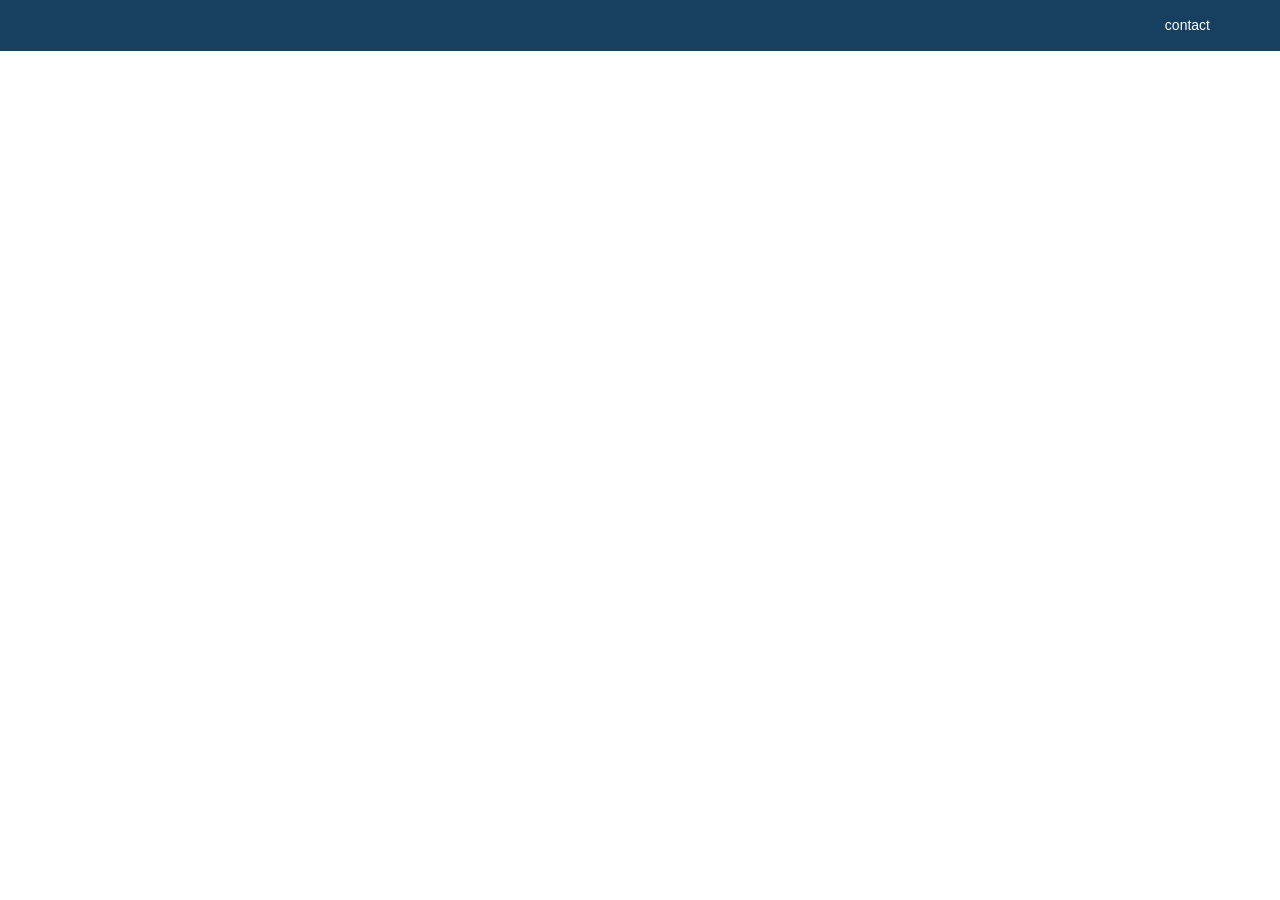
==== Will Test/index.html @ 3e954a3a "Just test files. I haven't done too much since I've been caught up with a lot of work. Nothing is fu" ====
<!DOCTYPE html>
<html>
<head>
<meta charset="UTF-8">
<title>Test</title>

<link rel="stylesheet" href="bootstrap/css/bootstrap.css">

<script type="text/JavaScript" src="test.js"></script>
<script type="text/JavaScript" src="Helper.js"></script>
	
</head><!--- head --->
<body>
<div id="page_wrapper">
	<div id="header"></div>
	<div id="nav"></div>
	<div id="Page"></div>
	<div id="footer"></div>
</div>
</body><!--- body--->
</html>
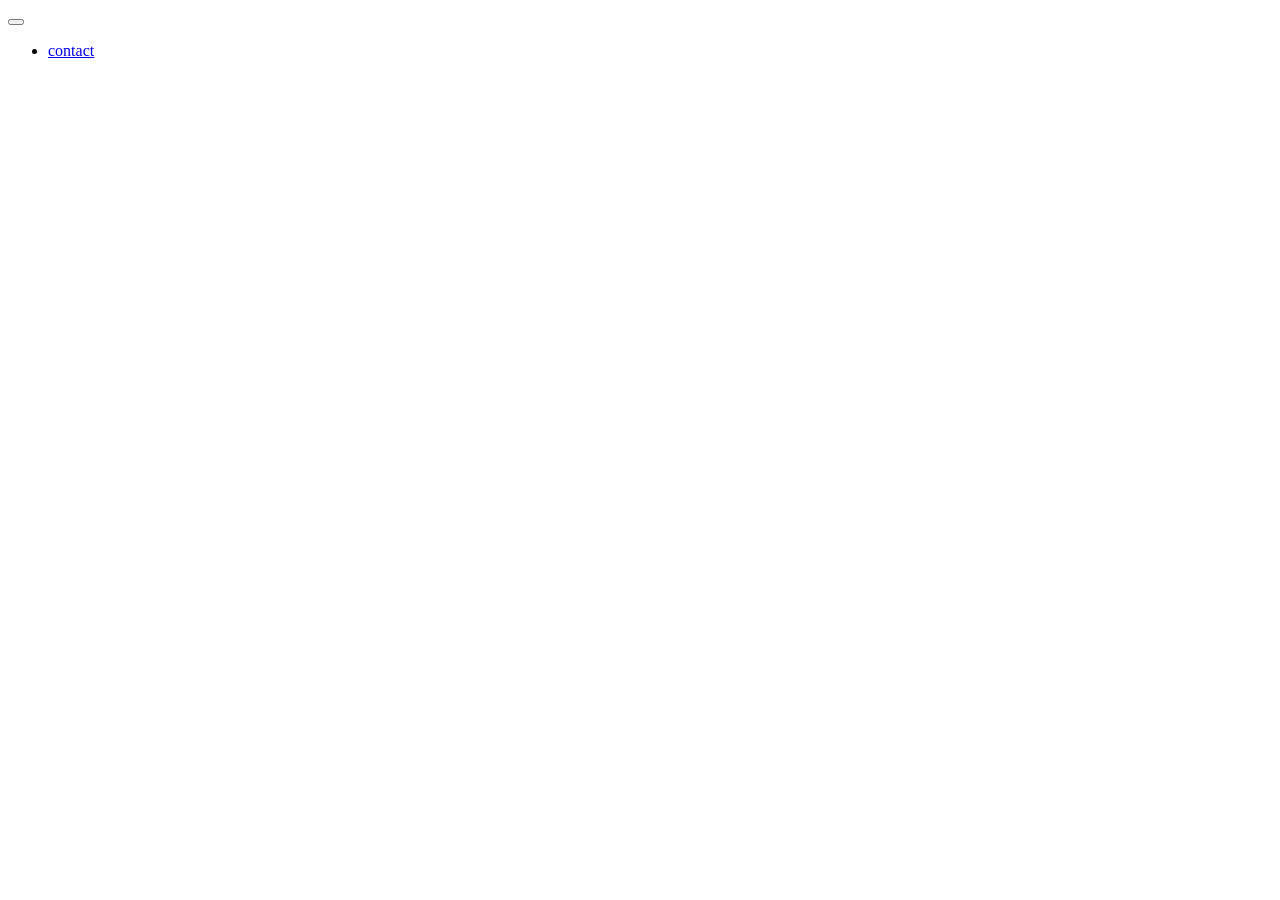
==== commit cf844c40: "Moved bootstrap to an outside folder, off the project. Updated contact.js, but is now stuck with wha" ====
--- a/Will Test/index.html
+++ b/Will Test/index.html
@@ -4,7 +4,7 @@
 <meta charset="UTF-8">
 <title>Test</title>
 
-<link rel="stylesheet" href="bootstrap/css/bootstrap.css">
+<link rel="stylesheet" href="../../bootstrap/css/bootstrap.css">
 
 <script type="text/JavaScript" src="test.js"></script>
 <script type="text/JavaScript" src="Helper.js"></script>
